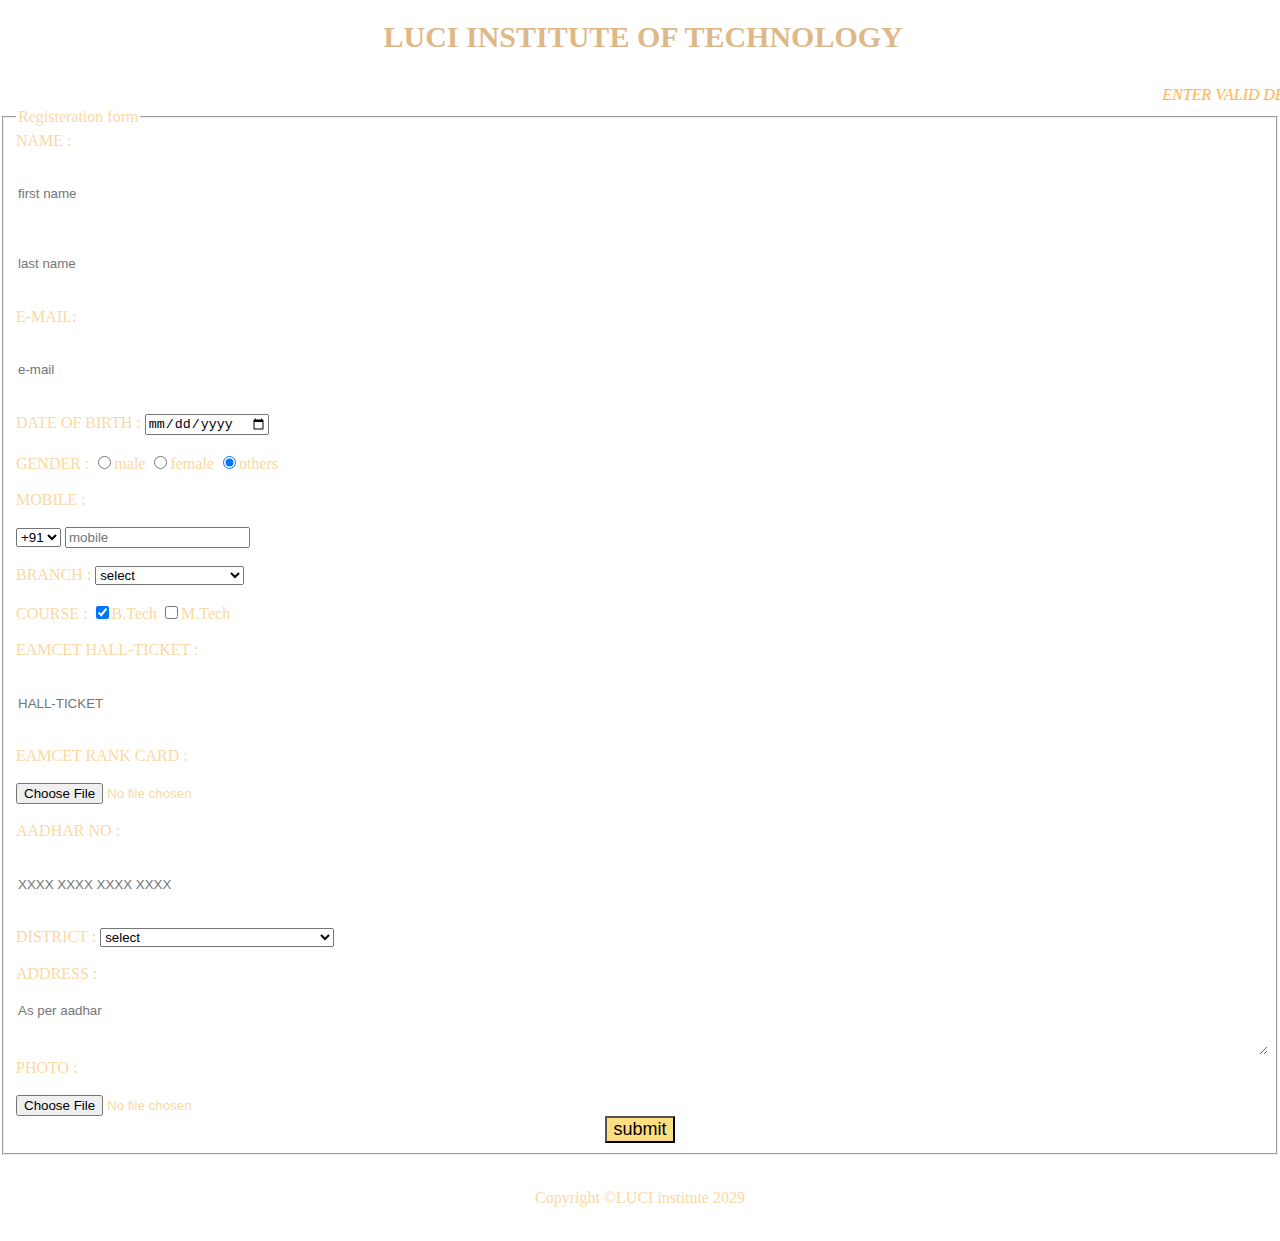
==== register.html @ ac622b13 "Update register.html" ====
<!DOCTYPE html>
<html lang="en">
    <head>
        <meta charset="UTF-8">
        <meta name="viewport" content="width=device-width, initial-scale=1.0">
        <title>Registeration</title>
        <link rel="icon" href="img.png">
        <link rel="stylesheet" href="style.css">
        <style>
        </style>
    </head>
    <body>
            <center>
                <a href="index.html">
                    <h1 class="head">
                        <sub>
                            <sub><img src="img.png" alt="" width="50px"></sub>
                        </sub>LUCI INSTITUTE OF TECHNOLOGY</h1>
                </a>
            </center>
            <marquee scrollamount="15" direction="left" style="color: rgb(255, 170, 65);">
                <em>
                    ENTER VALID DETAILS IN THE BELOW SECTION</em>
            </marquee>
            <form class="field" required>
            <fieldset>
                <legend>Registeration form</legend>
                NAME :
                <br><br>
                <input type="text" class="textbox" placeholder="first name"><br><br>
                <input type="text" class="textbox" placeholder="last name">
                <br><br>

                E-MAIL:
                <br><br>
                <input class="textbox" type="email" placeholder="e-mail">
                <br><br>

                DATE OF BIRTH :
                <input type="date" name="dob">
                <br><br>

                GENDER :
                <input type="radio" name="gender" value="male">male
                <input type="radio" name="gender" value="female">female
                <input type="radio" name="gender" value="others" checked="checked">others
                <br><br>

                MOBILE :
                <br>
                <br>
                <select name="mobile">
                    <option value="+91">+91</option>
                </select>
                <input type="tel" placeholder="mobile" maxlength="10">
                <br><br>

                BRANCH :
                <select name="branch">
                    <option value="" default="default">select</option>
                    <option value="CSE">CSE</option>
                    <option value="IT">IT</option>
                    <option value="ECE">ECE</option>
                    <option value="EEE">EEE</option>
                    <option value="CIVIL">CIVIL</option>
                    <option value="MARINE">MARINE</option>
                    <option value="CHEMICAL">CHEMICAL</option>
                    <option value="INSTRUMENTATION">INSTRUMENTATION</option>
                    <option value="GEOINFORMATICS">GEOINFORMATICS</option>
                    <option value="METALLURGY">METALLURGY</option>
                </select>
                <br><br>
                COURSE :
                <input type="checkbox" value="B.Tech" checked="checked">B.Tech
                <input type="checkbox" value="M.Tech">M.Tech
                <br><br>

                EAMCET HALL-TICKET :
                <br><br>
                <input class="textbox" type="text" placeholder="HALL-TICKET">
                <br><br>

                EAMCET RANK CARD :
                <br><br>
                <input type="file" accept=".pdf">
                <br><br>

                AADHAR NO :
                <br><br>
                <input
                    class="textbox"
                    type="text"
                    placeholder="XXXX XXXX XXXX XXXX"
                    maxlength="12">
                <br><br>

                DISTRICT :
                <select name="district">
                    <option value="" default="default">select</option>
                    <option value="KRISHNA">KRISHNA</option>
                    <option value="ELURU">ELURU</option>
                    <option value="NTR">NTR</option>
                    <option value="VISAKHAPATNAM">VISAKHAPATNAM</option>
                    <option value="VIZIANAGARAM">VIZIANAGARAM</option>
                    <option value="PALNADU">PALNADU</option>
                    <option value="SRIKAKULAM">SRIKAKULAM</option>
                    <option value="BAPATLA">BAPATLA</option>
                    <option value="NANDYAL">NANDYAL</option>
                    <option value="PARVATHIPURAM MANYAM">PARVATHIPURAM MANYAM</option>
                    <option value="ALLURI SITARAMA RAJU">ALLURI SITARAMA RAJU</option>
                    <option value="EAST GODAVARI">EAST GODAVARI</option>
                    <option value="ANAKAPALLI">ANAKAPALLI</option>
                    <option value="KAKINADA">KAKINADA</option>
                    <option value="WEST GODAVARI">WEST GODAVARI</option>
                    <option value="DR.B.R.AMBEDKAR KONASEEMA">DR.B.R.AMBEDKAR KONASEEMA</option>
                    <option value="GUNTUR">GUNTUR</option>
                    <option value="PRAKASAM">PRAKASAM</option>
                    <option value="NELLORE">NELLORE</option>
                    <option value="SRI SATHYA SAI">SRI SATHYA SAI</option>
                    <option value="YSR">YSR</option>
                    <option value="CHITTOOR">CHITTOOR</option>
                    <option value="ANNAMAYYA">ANNAMAYYA</option>
                    <option value="TIRUPATI">TIRUPATI</option>
                    <option value="KADAPA">KADAPA</option>
                    <option value="ANANTAPUR">ANANTAPUR</option>
                    <option value="KURNOOL">KURNOOL</option>
                </select>
                <br><br>

                ADDRESS :
                <br><br>
                <textarea class="textbox" cols="40" rows="5" placeholder="As per aadhar"></textarea>
                <br>

                PHOTO :
                <br><br>
                <input type="file" accept="image/*">
                <br>

                <center>
                    <a href="submit.html">
                        <input type="button" value="submit" class="submit">
                    </a>
                </center>
            </fieldset>

        </form>
        <br>
        <center>
            <p>Copyright &copy;LUCI institute 2029</p>
        </center>
        <br>
    </body>
</html>
---- style.css ----
body {
    background-image: url(img2.jpg);
    background-size: cover;
    background-attachment: fixed;
    color: rgb(251, 216, 163);
    width: 100%;
    margin: 0px;
}
.head {
    color: burlywood;
    font-size: 30px;
    cursor: pointer;
}
.head:hover {
    color: rgb(255, 255, 255);
}
a:link{
    text-decoration: none ;
}
.textbox {
    font-family: 'Lucida Sans', sans-serif;
    height: 50px;
    width: 100%;
    border: none;
}
.register {
    background-color: #ffdd81;
    color: rgb(255, 255, 255);
    margin-top: 11px;
    margin-left: 25%;
    width: 50%;
    font-size: larger;
    padding: 20px 12px;
}
.register:hover {
    color: red;
}
.submit {
    font-size: large;
    cursor: pointer;
    background-color: #ffdd81;
}
.submit:hover {
    background-color: #bdbbb6;
}
.table-box{
    width: 100%;
    overflow-x: auto;
}
.table-box::-webkit-scrollbar{
    display: none;
}
table {
    font-size: 20px;
    border-color: #bdbbb6;
    margin-top: 10px;
    text-align: center;
    width: 100%;
}
td{
    text-align: justify;
    padding:10px;
}
th{
    padding: 10px;
}
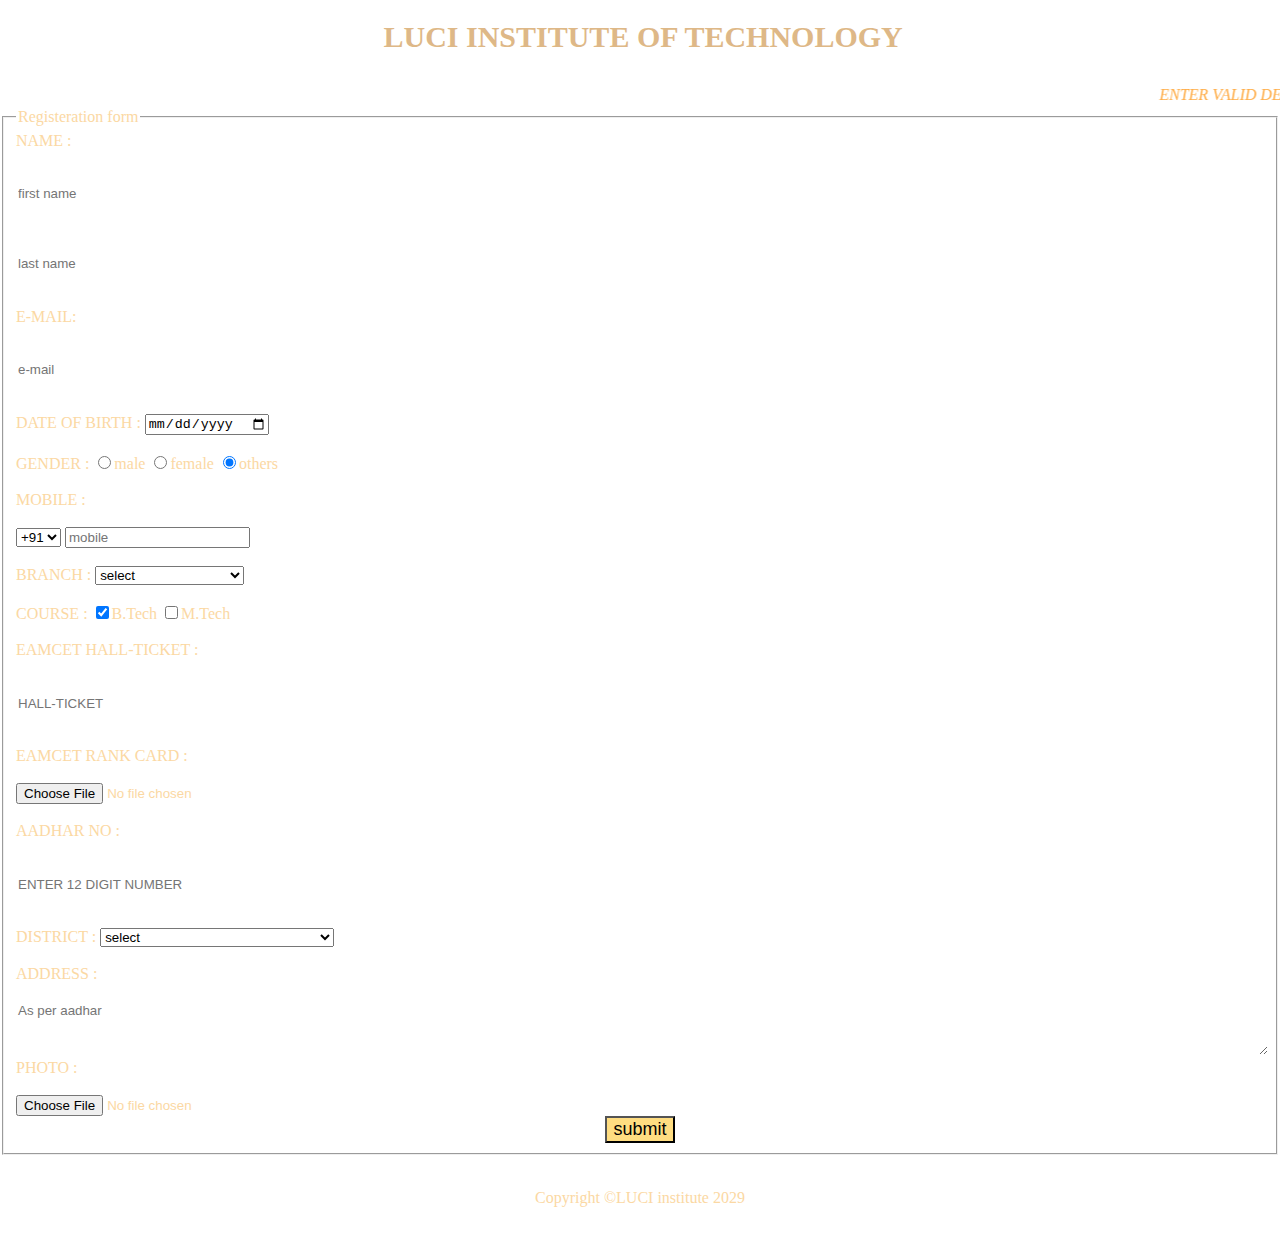
==== commit e3f95831: "Update register.html" ====
--- a/register.html
+++ b/register.html
@@ -6,57 +6,57 @@
         <title>Registeration</title>
         <link rel="icon" href="img.png">
         <link rel="stylesheet" href="style.css">
-        <style>
-        </style>
+        <style></style>
     </head>
     <body>
-            <center>
-                <a href="index.html">
-                    <h1 class="head">
-                        <sub>
-                            <sub><img src="img.png" alt="" width="50px"></sub>
-                        </sub>LUCI INSTITUTE OF TECHNOLOGY</h1>
-                </a>
-            </center>
-            <marquee scrollamount="15" direction="left" style="color: rgb(255, 170, 65);">
-                <em>
-                    ENTER VALID DETAILS IN THE BELOW SECTION</em>
-            </marquee>
-            <form class="field" required>
+        <center>
+            <a href="index.html">
+                <h1 class="head">
+                    <sub>
+                        <sub><img src="img.png" alt="" width="50px"></sub>
+                    </sub>LUCI INSTITUTE OF TECHNOLOGY</h1>
+            </a>
+        </center>
+        <marquee scrollamount="15" direction="left" style="color: rgb(255, 170, 65);">
+            <em>
+                ENTER VALID DETAILS IN THE BELOW SECTION</em>
+        </marquee>
+        <form action="submit.html">
             <fieldset>
                 <legend>Registeration form</legend>
                 NAME :
                 <br><br>
-                <input type="text" class="textbox" placeholder="first name"><br><br>
-                <input type="text" class="textbox" placeholder="last name">
+                <input type="text" class="textbox" placeholder="first name" required="required"><br><br>
+                <input type="text" class="textbox" placeholder="last name" required="required">
                 <br><br>
-
                 E-MAIL:
                 <br><br>
-                <input class="textbox" type="email" placeholder="e-mail">
+                <input class="textbox" type="email" placeholder="e-mail" required="required">
                 <br><br>
-
                 DATE OF BIRTH :
-                <input type="date" name="dob">
+                <input type="date" name="dob" required="required">
                 <br><br>
-
                 GENDER :
                 <input type="radio" name="gender" value="male">male
                 <input type="radio" name="gender" value="female">female
                 <input type="radio" name="gender" value="others" checked="checked">others
                 <br><br>
-
                 MOBILE :
                 <br>
                 <br>
                 <select name="mobile">
                     <option value="+91">+91</option>
                 </select>
-                <input type="tel" placeholder="mobile" maxlength="10">
+                <input
+                    type="tel"
+                    placeholder="mobile"
+                    maxlength="10"
+                    pattern="[0-9]*"
+                    inputmode="numeric"
+                    required="required">
                 <br><br>
-
                 BRANCH :
-                <select name="branch">
+                <select name="branch" required="required">
                     <option value="" default="default">select</option>
                     <option value="CSE">CSE</option>
                     <option value="IT">IT</option>
@@ -74,28 +74,34 @@
                 <input type="checkbox" value="B.Tech" checked="checked">B.Tech
                 <input type="checkbox" value="M.Tech">M.Tech
                 <br><br>
-
                 EAMCET HALL-TICKET :
                 <br><br>
-                <input class="textbox" type="text" placeholder="HALL-TICKET">
+                <input
+                    class="textbox"
+                    type="text"
+                    placeholder="HALL-TICKET"
+                    pattern="[0-9]*"
+                    inputmode="numeric"
+                    maxlength="11"
+                    required="required">
                 <br><br>
-
                 EAMCET RANK CARD :
                 <br><br>
-                <input type="file" accept=".pdf">
+                <input type="file" accept=".pdf" required="required">
                 <br><br>
-
                 AADHAR NO :
                 <br><br>
                 <input
                     class="textbox"
                     type="text"
-                    placeholder="XXXX XXXX XXXX XXXX"
-                    maxlength="12">
+                    placeholder="ENTER 12 DIGIT NUMBER"
+                    maxlength="12"
+                    pattern="[0-9]*"
+                    inputmode="numeric"
+                    required="required">
                 <br><br>
-
                 DISTRICT :
-                <select name="district">
+                <select name="district" required="required">
                     <option value="" default="default">select</option>
                     <option value="KRISHNA">KRISHNA</option>
                     <option value="ELURU">ELURU</option>
@@ -126,24 +132,23 @@
                     <option value="KURNOOL">KURNOOL</option>
                 </select>
                 <br><br>
-
                 ADDRESS :
                 <br><br>
-                <textarea class="textbox" cols="40" rows="5" placeholder="As per aadhar"></textarea>
+                <textarea
+                    class="textbox"
+                    cols="40"
+                    rows="5"
+                    placeholder="As per aadhar"
+                    required="required"></textarea>
                 <br>
-
                 PHOTO :
                 <br><br>
-                <input type="file" accept="image/*">
+                <input type="file" accept="image/*" required="required">
                 <br>
-
                 <center>
-                    <a href="submit.html">
-                        <input type="button" value="submit" class="submit">
-                    </a>
+                    <button type="submit" class="submit">submit</button>
                 </center>
             </fieldset>
-
         </form>
         <br>
         <center>
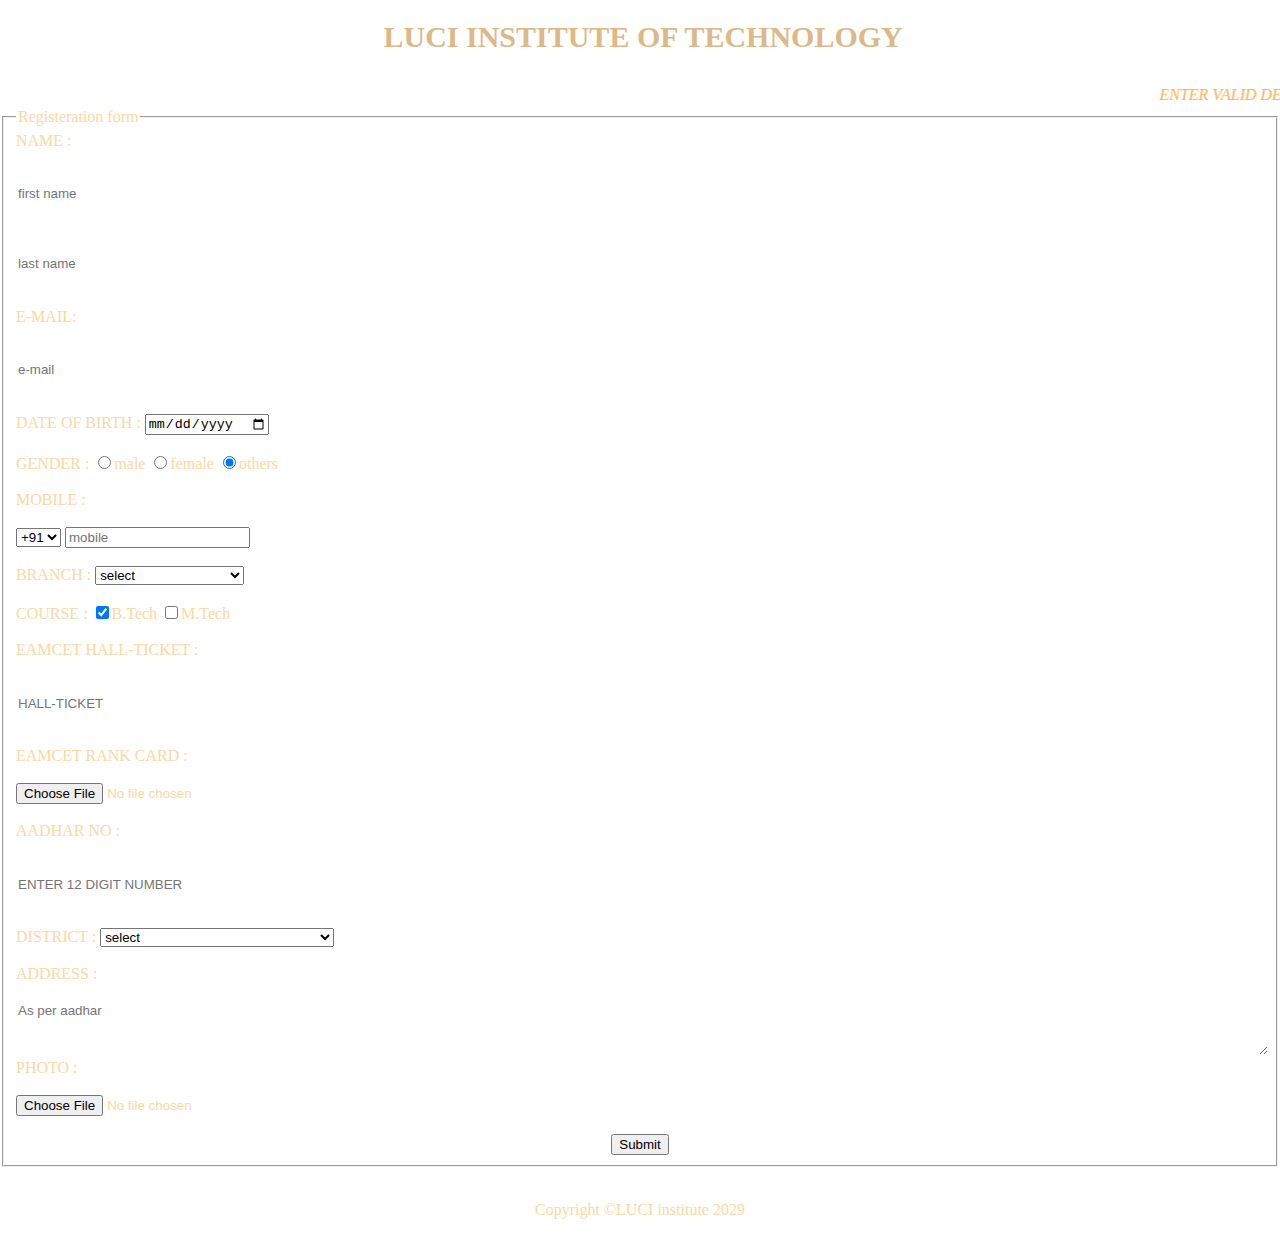
==== commit d2c7ddf1: "Update register.html" ====
--- a/register.html
+++ b/register.html
@@ -22,7 +22,7 @@
                 ENTER VALID DETAILS IN THE BELOW SECTION</em>
         </marquee>
         <form action="submit.html">
-            <fieldset>
+            <fieldset class="form">
                 <legend>Registeration form</legend>
                 NAME :
                 <br><br>
@@ -34,7 +34,7 @@
                 <input class="textbox" type="email" placeholder="e-mail" required="required">
                 <br><br>
                 DATE OF BIRTH :
-                <input type="date" name="dob" required="required">
+                <input type="date" name="dob">
                 <br><br>
                 GENDER :
                 <input type="radio" name="gender" value="male">male
@@ -52,11 +52,10 @@
                     placeholder="mobile"
                     maxlength="10"
                     pattern="[0-9]*"
-                    inputmode="numeric"
-                    required="required">
+                    inputmode="numeric">
                 <br><br>
                 BRANCH :
-                <select name="branch" required="required">
+                <select name="branch">
                     <option value="" default="default">select</option>
                     <option value="CSE">CSE</option>
                     <option value="IT">IT</option>
@@ -82,12 +81,11 @@
                     placeholder="HALL-TICKET"
                     pattern="[0-9]*"
                     inputmode="numeric"
-                    maxlength="11"
-                    required="required">
+                    maxlength="11">
                 <br><br>
                 EAMCET RANK CARD :
                 <br><br>
-                <input type="file" accept=".pdf" required="required">
+                <input type="file" accept=".pdf">
                 <br><br>
                 AADHAR NO :
                 <br><br>
@@ -97,11 +95,10 @@
                     placeholder="ENTER 12 DIGIT NUMBER"
                     maxlength="12"
                     pattern="[0-9]*"
-                    inputmode="numeric"
-                    required="required">
+                    inputmode="numeric">
                 <br><br>
                 DISTRICT :
-                <select name="district" required="required">
+                <select name="district">
                     <option value="" default="default">select</option>
                     <option value="KRISHNA">KRISHNA</option>
                     <option value="ELURU">ELURU</option>
@@ -134,19 +131,15 @@
                 <br><br>
                 ADDRESS :
                 <br><br>
-                <textarea
-                    class="textbox"
-                    cols="40"
-                    rows="5"
-                    placeholder="As per aadhar"
-                    required="required"></textarea>
+                <textarea class="textbox" cols="40" rows="5" placeholder="As per aadhar"></textarea>
                 <br>
                 PHOTO :
                 <br><br>
-                <input type="file" accept="image/*" required="required">
+                <input type="file" accept="image/*">
+                <br>
                 <br>
                 <center>
-                    <button type="submit" class="submit">submit</button>
+                    <button type="submit" class="sub">Submit</button>
                 </center>
             </fieldset>
         </form>
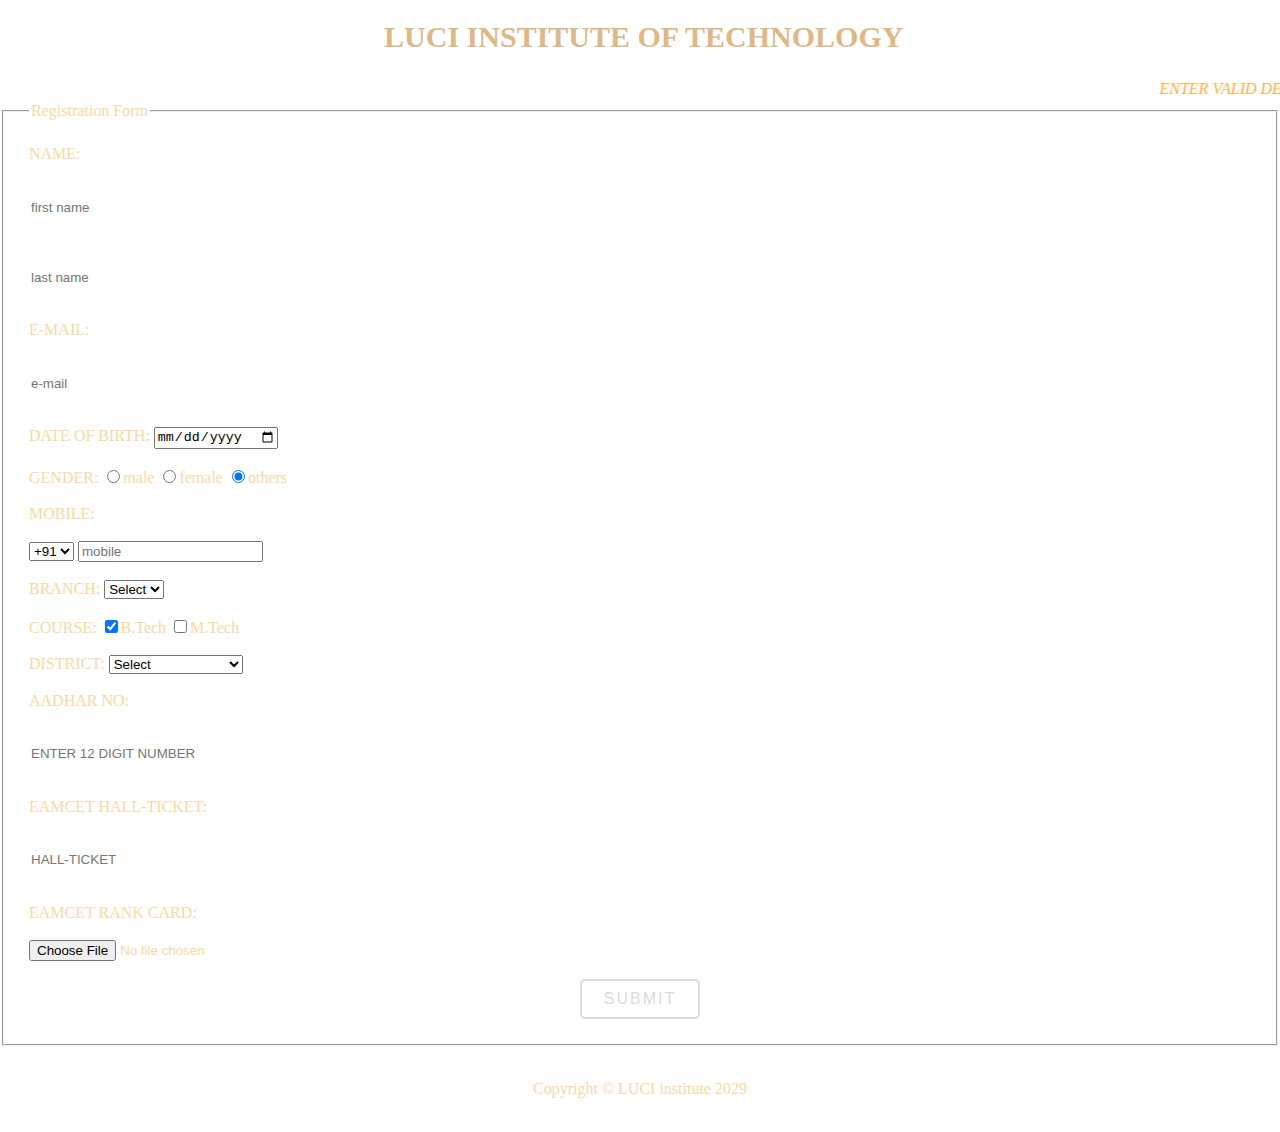
==== commit c2d19f48: "Update register.html" ====
--- a/register.html
+++ b/register.html
@@ -1,152 +1,96 @@
 <!DOCTYPE html>
 <html lang="en">
-    <head>
-        <meta charset="UTF-8">
-        <meta name="viewport" content="width=device-width, initial-scale=1.0">
-        <title>Registeration</title>
-        <link rel="icon" href="img.png">
-        <link rel="stylesheet" href="style.css">
-        <style></style>
-    </head>
-    <body>
-        <center>
-            <a href="index.html">
-                <h1 class="head">
-                    <sub>
-                        <sub><img src="img.png" alt="" width="50px"></sub>
-                    </sub>LUCI INSTITUTE OF TECHNOLOGY</h1>
-            </a>
-        </center>
-        <marquee scrollamount="15" direction="left" style="color: rgb(255, 170, 65);">
-            <em>
-                ENTER VALID DETAILS IN THE BELOW SECTION</em>
-        </marquee>
-        <form action="submit.html">
-            <fieldset class="form">
-                <legend>Registeration form</legend>
-                NAME :
-                <br><br>
-                <input type="text" class="textbox" placeholder="first name" required="required"><br><br>
-                <input type="text" class="textbox" placeholder="last name" required="required">
-                <br><br>
-                E-MAIL:
-                <br><br>
-                <input class="textbox" type="email" placeholder="e-mail" required="required">
-                <br><br>
-                DATE OF BIRTH :
-                <input type="date" name="dob">
-                <br><br>
-                GENDER :
-                <input type="radio" name="gender" value="male">male
-                <input type="radio" name="gender" value="female">female
-                <input type="radio" name="gender" value="others" checked="checked">others
-                <br><br>
-                MOBILE :
-                <br>
-                <br>
-                <select name="mobile">
-                    <option value="+91">+91</option>
-                </select>
-                <input
-                    type="tel"
-                    placeholder="mobile"
-                    maxlength="10"
-                    pattern="[0-9]*"
-                    inputmode="numeric">
-                <br><br>
-                BRANCH :
-                <select name="branch">
-                    <option value="" default="default">select</option>
-                    <option value="CSE">CSE</option>
-                    <option value="IT">IT</option>
-                    <option value="ECE">ECE</option>
-                    <option value="EEE">EEE</option>
-                    <option value="CIVIL">CIVIL</option>
-                    <option value="MARINE">MARINE</option>
-                    <option value="CHEMICAL">CHEMICAL</option>
-                    <option value="INSTRUMENTATION">INSTRUMENTATION</option>
-                    <option value="GEOINFORMATICS">GEOINFORMATICS</option>
-                    <option value="METALLURGY">METALLURGY</option>
-                </select>
-                <br><br>
-                COURSE :
-                <input type="checkbox" value="B.Tech" checked="checked">B.Tech
-                <input type="checkbox" value="M.Tech">M.Tech
-                <br><br>
-                EAMCET HALL-TICKET :
-                <br><br>
-                <input
-                    class="textbox"
-                    type="text"
-                    placeholder="HALL-TICKET"
-                    pattern="[0-9]*"
-                    inputmode="numeric"
-                    maxlength="11">
-                <br><br>
-                EAMCET RANK CARD :
-                <br><br>
-                <input type="file" accept=".pdf">
-                <br><br>
-                AADHAR NO :
-                <br><br>
-                <input
-                    class="textbox"
-                    type="text"
-                    placeholder="ENTER 12 DIGIT NUMBER"
-                    maxlength="12"
-                    pattern="[0-9]*"
-                    inputmode="numeric">
-                <br><br>
-                DISTRICT :
-                <select name="district">
-                    <option value="" default="default">select</option>
-                    <option value="KRISHNA">KRISHNA</option>
-                    <option value="ELURU">ELURU</option>
-                    <option value="NTR">NTR</option>
-                    <option value="VISAKHAPATNAM">VISAKHAPATNAM</option>
-                    <option value="VIZIANAGARAM">VIZIANAGARAM</option>
-                    <option value="PALNADU">PALNADU</option>
-                    <option value="SRIKAKULAM">SRIKAKULAM</option>
-                    <option value="BAPATLA">BAPATLA</option>
-                    <option value="NANDYAL">NANDYAL</option>
-                    <option value="PARVATHIPURAM MANYAM">PARVATHIPURAM MANYAM</option>
-                    <option value="ALLURI SITARAMA RAJU">ALLURI SITARAMA RAJU</option>
-                    <option value="EAST GODAVARI">EAST GODAVARI</option>
-                    <option value="ANAKAPALLI">ANAKAPALLI</option>
-                    <option value="KAKINADA">KAKINADA</option>
-                    <option value="WEST GODAVARI">WEST GODAVARI</option>
-                    <option value="DR.B.R.AMBEDKAR KONASEEMA">DR.B.R.AMBEDKAR KONASEEMA</option>
-                    <option value="GUNTUR">GUNTUR</option>
-                    <option value="PRAKASAM">PRAKASAM</option>
-                    <option value="NELLORE">NELLORE</option>
-                    <option value="SRI SATHYA SAI">SRI SATHYA SAI</option>
-                    <option value="YSR">YSR</option>
-                    <option value="CHITTOOR">CHITTOOR</option>
-                    <option value="ANNAMAYYA">ANNAMAYYA</option>
-                    <option value="TIRUPATI">TIRUPATI</option>
-                    <option value="KADAPA">KADAPA</option>
-                    <option value="ANANTAPUR">ANANTAPUR</option>
-                    <option value="KURNOOL">KURNOOL</option>
-                </select>
-                <br><br>
-                ADDRESS :
-                <br><br>
-                <textarea class="textbox" cols="40" rows="5" placeholder="As per aadhar"></textarea>
-                <br>
-                PHOTO :
-                <br><br>
-                <input type="file" accept="image/*">
-                <br>
-                <br>
-                <center>
-                    <button type="submit" class="sub">Submit</button>
-                </center>
-            </fieldset>
-        </form>
-        <br>
-        <center>
-            <p>Copyright &copy;LUCI institute 2029</p>
-        </center>
-        <br>
-    </body>
+<head>
+    <meta charset="UTF-8">
+    <meta name="viewport" content="width=device-width, initial-scale=1.0">
+    <title>Registration</title>
+    <link rel="icon" href="img.png">
+    <link rel="stylesheet" href="style.css">
+    <script src="validation.js" defer></script>
+</head>
+<body>
+    <center>
+        <a href="index.html">
+            <h1 class="head">
+                <sub><img src="img.png" alt="" width="50px"></sub> LUCI INSTITUTE OF TECHNOLOGY
+            </h1>
+        </a>
+    </center>
+    <marquee scrollamount="15" direction="left" style="color: rgb(255, 170, 65);">
+        <em>ENTER VALID DETAILS IN THE BELOW SECTION</em>
+    </marquee>
+    <form action="submit.html" onsubmit="return validateForm()">
+        <fieldset class="form">
+            <legend>Registration Form</legend>
+            NAME:
+            <br><br>
+            <input type="text" id="firstName" class="textbox" placeholder="first name" required><br><br>
+            <input type="text" id="lastName" class="textbox" placeholder="last name" required><br><br>
+            
+            E-MAIL:
+            <br><br>
+            <input id="email" class="textbox" type="email" placeholder="e-mail" required><br><br>
+            
+            DATE OF BIRTH:
+            <input type="date" id="dob" name="dob"><br><br>
+            
+            GENDER:
+            <input type="radio" name="gender" value="male">male
+            <input type="radio" name="gender" value="female">female
+            <input type="radio" name="gender" value="others" checked>others<br><br>
+            
+            MOBILE:
+            <br><br>
+            <select name="mobile">
+                <option value="+91">+91</option>
+            </select>
+            <input type="tel" id="mobile" placeholder="mobile" maxlength="10" pattern="[0-9]*" inputmode="numeric"><br><br>
+            
+            BRANCH:
+            <select id="branch" name="branch">
+                <option value="">Select</option>
+                <option value="CSE">CSE</option>
+                <option value="IT">IT</option>
+                <option value="ECE">ECE</option>
+                <option value="EEE">EEE</option>
+                <option value="CIVIL">CIVIL</option>
+            </select><br><br>
+            
+            COURSE:
+            <input type="checkbox" value="B.Tech" checked>B.Tech
+            <input type="checkbox" value="M.Tech">M.Tech<br><br>
+
+            DISTRICT:
+            <select id="district" name="district">
+                <option value="">Select</option>
+                <option value="KRISHNA">KRISHNA</option>
+                <option value="ELURU">ELURU</option>
+                <option value="NTR">NTR</option>
+                <option value="VISAKHAPATNAM">VISAKHAPATNAM</option>
+                <option value="VIZIANAGARAM">VIZIANAGARAM</option>
+            </select><br><br>
+
+            AADHAR NO:
+            <br><br>
+            <input class="textbox" id="aadharNumber" type="text" placeholder="ENTER 12 DIGIT NUMBER" maxlength="12" pattern="[0-9]*" inputmode="numeric"><br><br>
+            
+            EAMCET HALL-TICKET:
+            <br><br>
+            <input class="textbox" type="text" id="hallTicket" placeholder="HALL-TICKET" pattern="[0-9]*" inputmode="numeric" maxlength="11"><br><br>
+            
+            EAMCET RANK CARD:
+            <br><br>
+            <input type="file" id="rankCard" accept=".pdf"><br><br>
+            
+            <center>
+                <button type="submit" class="sub">Submit</button>
+            </center>
+        </fieldset>
+    </form>
+    <br>
+    <center>
+        <p>Copyright &copy; LUCI institute 2029</p>
+    </center>
+    <br>
+</body>
 </html>
--- a/style.css
+++ b/style.css
@@ -1,10 +1,13 @@
 body {
-    background-image: url(img2.jpg);
+    background-image: url("img2.jpg");
     background-size: cover;
     background-attachment: fixed;
     color: rgb(251, 216, 163);
     width: 100%;
-    margin: 0px;
+    margin: 0;
+}
+body::-webkit-scrollbar{
+    display: none;
 }
 .head {
     color: burlywood;
@@ -14,8 +17,8 @@
 .head:hover {
     color: rgb(255, 255, 255);
 }
-a:link{
-    text-decoration: none ;
+a:link {
+    text-decoration: none;
 }
 .textbox {
     font-family: 'Lucida Sans', sans-serif;
@@ -23,31 +26,96 @@
     width: 100%;
     border: none;
 }
-.register {
-    background-color: #ffdd81;
-    color: rgb(255, 255, 255);
-    margin-top: 11px;
-    margin-left: 25%;
-    width: 50%;
-    font-size: larger;
-    padding: 20px 12px;
+.textbox:hover {
+    color: black;
+    font-size: 18px;
+    background-color: rgb(255, 236, 212);
 }
-.register:hover {
-    color: red;
+.btn {
+    text-align: center;
+    position: relative;
+    font-size: 17px;
+    text-transform: uppercase;
+    text-decoration: none;
+    padding: 1em 2.5em;
+    display: inline-block;
+    border-radius: 1.2em;
+    transition: all 0.5s;
+    cursor: pointer;
+    border: none;
+    font-family: inherit;
+    font-weight: 500;
+    color: rgb(0, 0, 0);
+    background-color: burlywood;
 }
-.submit {
-    font-size: large;
+.btn:hover {
+    transform: translateY(-3px);
+    box-shadow: 0 10px 20px rgb(251, 216, 163,0.95);
+}
+.btn:active {
+    transform: translateY(-1px);
+    box-shadow: 0 5px 10px rgb(251, 216, 163,0.5);
+}
+
+.btn::after {
+    content: "";
+    display: inline-block;
+    height: 100%;
+    width: 100%;
+    border-radius: 20px;
+    position: absolute;
+    top: 0;
+    left: 0;
+    z-index: -1;
+    transition: all 0.5s;
+}
+
+.btn::after {
+    background-color: burlywood;
+}
+
+.btn:hover::after {
+    transform: scaleX(1.4) scaleY(1.6);
+    opacity: 0;
+}
+.sub {
     cursor: pointer;
-    background-color: #ffdd81;
+    border-radius: 5px;
+    color: rgb(219, 218, 218);
+    border-style: solid;
+    background-color: transparent;
+    border-color: rgb(219, 218, 218);
+    width: 120px;
+    height: 40px;
+    transition: 0.2s ease;
+    text-transform: uppercase;
+    border-width: 2px;
+    font-weight: 500;
+    font-size: 16px;
+    letter-spacing: 2px;
 }
-.submit:hover {
-    background-color: #bdbbb6;
+.sub:hover {
+    color: rgb(55, 52, 52);
+    background-color: rgb(222, 153, 63);
+    border: none;
+    text-shadow: 0 0 50px white, 0 0 20px white, 0 0 15px white;
+    box-shadow: 0 0 50px rgb(186, 134, 66), 0 0 30px rgb(186, 134, 66), 0 0 60px rgb(186, 134, 66), 0 0 120px rgb(255, 255, 255);
+    font-size: 22px;
+    text-transform: inherit;
+    width: 140px;
+    height: 45px;
+    letter-spacing: 3px;
 }
-.table-box{
+.sub:active {
+    width: 115px;
+    height: 38px;
+    letter-spacing: 0;
+}
+.table-box {
     width: 100%;
     overflow-x: auto;
 }
-.table-box::-webkit-scrollbar{
+.table-box::-webkit-scrollbar {
     display: none;
 }
 table {
@@ -57,10 +125,37 @@
     text-align: center;
     width: 100%;
 }
-td{
+td {
     text-align: justify;
-    padding:10px;
-}
-th{
     padding: 10px;
 }
+th {
+    height:25px
+    padding: 10px;
+}
+.contact {
+    text-align: center;
+
+}
+.about {
+    font-size: 20px;
+}
+.one,
+.three,
+.two {
+    font-size: 25px;
+    padding-left: 25px;
+    padding-right: 25px;
+}
+.bottom-text {
+    position: fixed;
+    bottom: 0;
+    left: 0;
+    width: 100%;
+    color: rgb(251, 216, 163);
+    text-align: center;
+    padding-bottom: 20px;
+}
+.form {
+    padding: 25px;
+}
